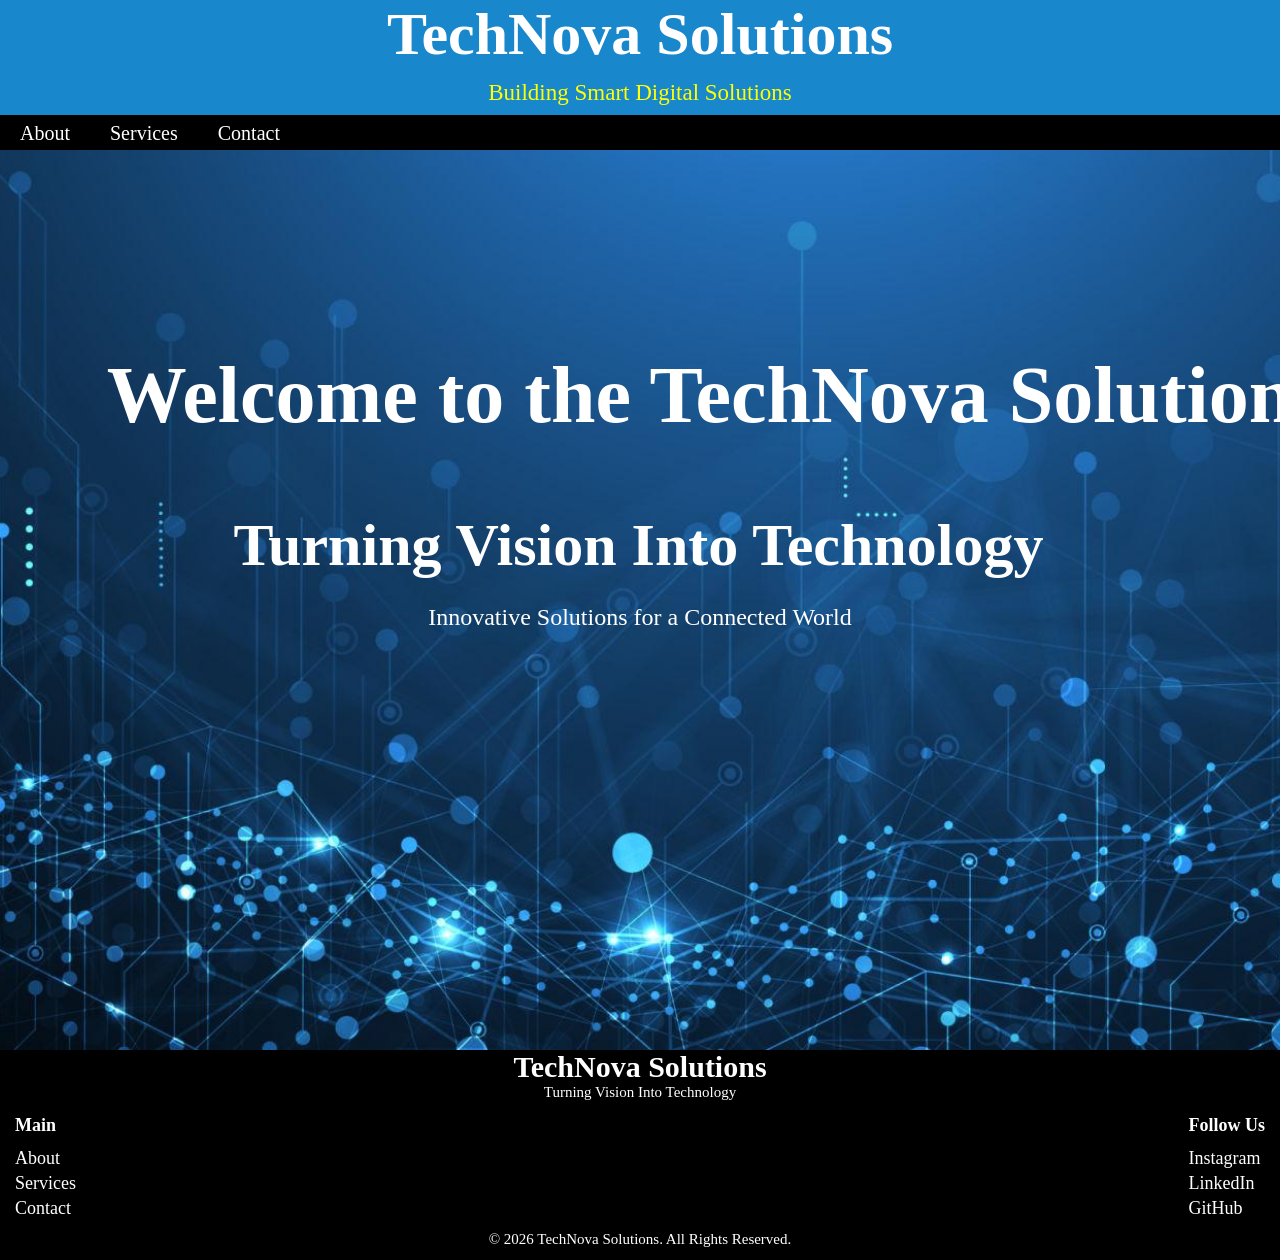
==== TechNova/index.html @ 6d996607 "Add files via upload" ====
<!DOCTYPE html>
<html lang="en">
<head>
    <meta charset="UTF-8">
    <meta name="viewport" content="width=device-width, initial-scale=1.0">
    <title>Document</title>
    <link rel="stylesheet" href="../TechNova/CSS/style.css">

</head>
<body>
    <header>
        <center>
            <h1 id="company_name">TechNova Solutions</h1> 
            <p id="quote">Building Smart Digital Solutions</p>
        </center>
    </header>
    
    <nav id="nav">
        <a href="html/about.html">About</a>
        <a href="service.html">Services</a>
        <a href="contact.html">Contact</a>
    </nav>

    <div id="hero-img">
        <div class="hero-text">
            <center>
                <h1>Welcome to the TechNova Solution</h1>
                <h2>Turning Vision Into Technology</h2>
                <p>Innovative Solutions for a Connected World</p>
        </center>
        </div>

    </div>
    
    
    <footer >
        <h3>TechNova Solutions</h3>
       
        <p>Turning Vision Into Technology</p> 

            
        <div class="data-section">
            <div class="footer-links">
                <h4>Main</h4>

                <a href="about.html">About</a>
                <a href="service.html">Services</a>
                <a href="contact.html">Contact</a>
            </div>

            <div class="social-links">
                <h4>Follow Us</h4>

                <a href="#">Instagram</a>
                <a href="#">LinkedIn</a>
                <a href="#">GitHub</a>
            </div>
        </div>
        <p class="copyright">
        © 2026 TechNova Solutions. All Rights Reserved.
        </p> 
    </footer>
</body>
</html>
---- TechNova/CSS/style.css ----
#hero-img{
    background-color: white;
    background-image: url("../assets/image/bg.jpg");
    background-size: cover;
    background-position: center;
    background-repeat: no-repeat;
    min-height: 100vh;
    margin-top: 0;

}
body{
    background-color: #000;
    margin:0;

    display: flex;
    flex-direction: column;
    
    font-size: 18px;
}

#company_name{
    color: white;
    background-color: #1887cc;
    margin: 0;
    height: 80px;
    font-size: 60px;

}
#quote{
    background-color: #1887cc;
    margin:0;
    color: rgb(255, 255, 6);
    font-size: 23px;
    height:35px

}
#nav{
    
    font-size: 20px;
    font-weight: 500;
    background-color: #000000d2;
    height: 35px;

   display: flex;
   
  
   

}
#nav a{
    color: white;
    text-decoration: none;
    padding: 7px 20px;
    border-radius: 4px;
   

}
#nav a:hover{
     background-color: #183c77;
     color: white;
     border: 1px solid white

    
}

.hero{
    height: 70vh;

    display: flex;
    justify-content: center;
    align-items: center;
}

.hero-text{
    text-align: center;
    color: white;
    
}

.hero-text h1{
    font-size:80px;
    margin-top:200px;
    
}

.hero-text h1{
    font-size: 80px;
    margin-bottom: 15px;

    overflow: hidden;
    white-space: nowrap;
    display: inline-block;
     border-right: 3px solid white;
    width: 0;

    animation:
        typing1 4s steps(35, end) forwards,
        blink 0.8s step-end 5,
        hideCursor 0s 4s forwards;
}

.hero-text h2{
    font-size: 60px;
    margin-bottom: 15px;
    border-right: 3px solid white;
    overflow: hidden;
    white-space: nowrap;
    /* display: inline-block; */

    width: 0;

    animation: typing2 3s steps(30, end) forwards,
    blink 0.8s step-end 5,
    hideCursor 0s 4s forwards;
    animation-delay: 4s;
}


@keyframes typing1{
    from{
        width: 0;
    }
    to{
        width: 35ch;
    }
}

@keyframes typing2{
    from{
        width: 0;
    }
    to{
        width: 30ch;
    }
}

@keyframes hideCursor{
    to{
        border-right-color: transparent;
    }
}

.hero-text p{
    font-size: 24px;
    opacity: 0;
    animation: fadeIn 1s ease forwards;
    animation-delay: 7s;
}

@keyframes typing{
    from{
        width: 0;
    }
    to{
        width:30ch  
    }
}

@keyframes blink{
    50%{
        border-color: transparent;
    }
}

@keyframes fadeIn{
    from{
        opacity: 0;
        transform: translateY(20px);
    }
    to{
        opacity: 1;
        transform: translateY(0);
    }
}


footer{
    color: white;
    background-color: black;
    height: 210px;


}


footer h3{
    
    text-align: center;
    margin: 0;
    margin-bottom:10px ;
    font-size: 30px ;
}

footer p{
    margin-top:-10px;
    text-align: center;
    font-size:15px;
    margin-bottom: 0px;
}

.data-section{
    display: flex;
    justify-content: space-between;
    margin-top:-10px;
    margin-left: 5px;
    margin-right: 5px;
    margin-bottom:20px;
    
}

.footer-links h4, .social-links h4{
    margin-bottom: 10px;
}

.footer-links, .social-links{
    display: flex;
    flex-direction: column;
    margin:0px 10px
}

.social-links a,.footer-links a{
    color: white;
    padding:2px 0px;
    text-decoration: none ;
    transition-duration: 0.4s;
}

.social-links a:hover,.footer-links a:hover{
    color: blue;
}
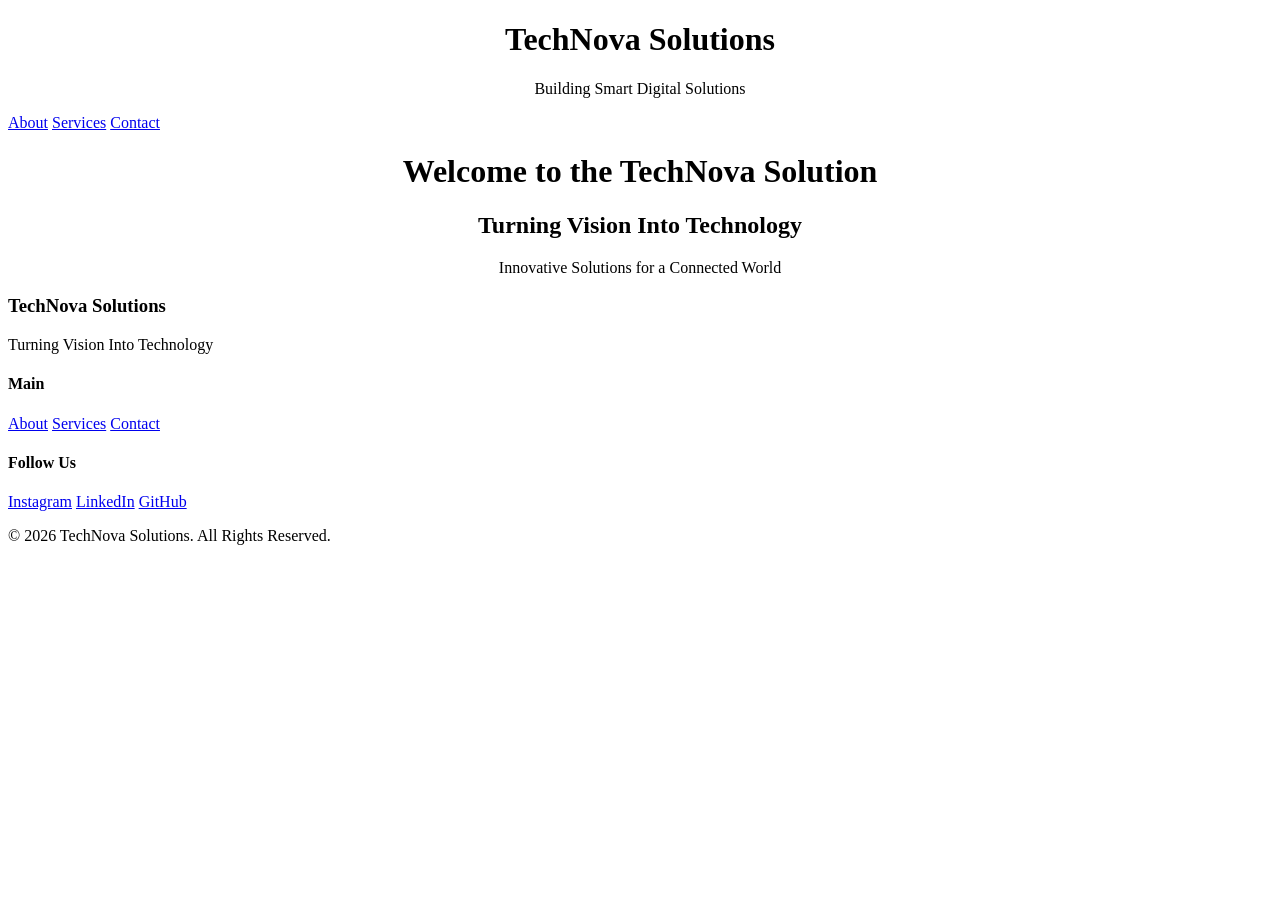
==== commit 52144dd3: "Update index.html" ====
--- a/TechNova/index.html
+++ b/TechNova/index.html
@@ -4,7 +4,7 @@
     <meta charset="UTF-8">
     <meta name="viewport" content="width=device-width, initial-scale=1.0">
     <title>Document</title>
-    <link rel="stylesheet" href="../TechNova/CSS/style.css">
+    <link rel="stylesheet" href="TechNova/CSS/style.css">
 
 </head>
 <body>
@@ -61,4 +61,4 @@
         </p> 
     </footer>
 </body>
-</html> +</html> 
